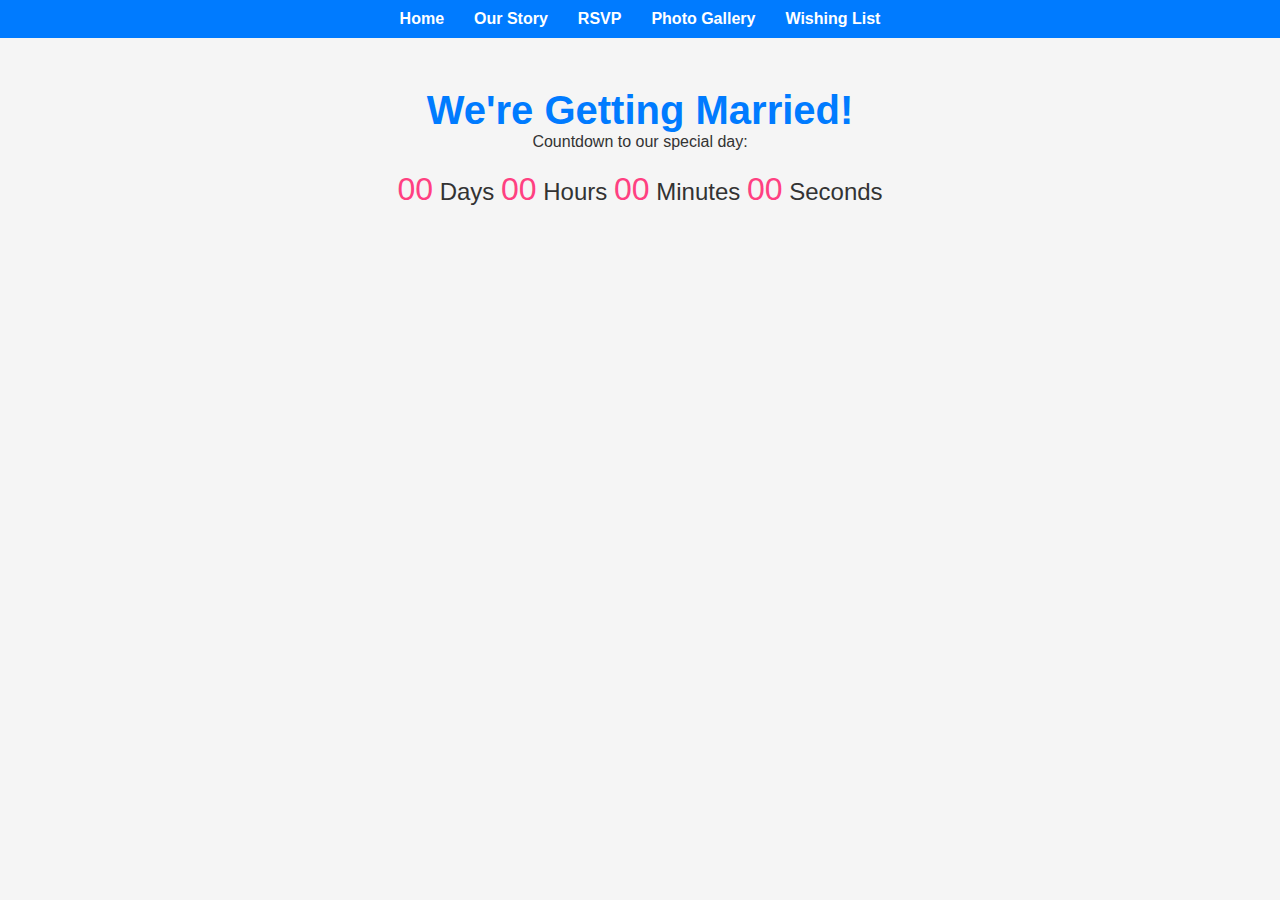
==== index.html @ 6a9d5a30 "Add wedding countdown" ====
<!DOCTYPE html>
<html lang="en">
<head>
    <meta charset="UTF-8">
    <meta name="viewport" content="width=device-width, initial-scale=1.0">
    <title>Wedding Countdown</title>
    <link rel="stylesheet" href="style.css">
</head>
<body>
    <!-- Navigation Menu -->
    <header>
        <nav>
            <ul>
                <li><a href="index.html">Home</a></li>
                <li><a href="about.html">Our Story</a></li>
                <li><a href="rsvp.html">RSVP</a></li>
                <li><a href="gallery.html">Photo Gallery</a></li>
                <li><a href="wishlist.html">Wishing List</a></li>
            </ul>
        </nav>
    </header>

    <!-- Main Section with Countdown -->
    <section class="countdown-section">
        <h1>We're Getting Married!</h1>
        <p>Countdown to our special day:</p>
        <div id="countdown">
            <span id="days">00</span> Days 
            <span id="hours">00</span> Hours 
            <span id="minutes">00</span> Minutes 
            <span id="seconds">00</span> Seconds
        </div>
    </section>

    <!-- JavaScript for the Countdown -->
    <script src="script.js"></script>
</body>
</html>
---- style.css ----
/* General Reset */
* {
    margin: 0;
    padding: 0;
    box-sizing: border-box;
}

/* Body Styling */
body {
    font-family: 'Arial', sans-serif;
    background-color: #f5f5f5;
    color: #333;
}

/* Header and Menu */
header {
    background-color: #007BFF;
    padding: 10px 0;
}

nav ul {
    list-style: none;
    display: flex;
    justify-content: center;
}

nav ul li {
    margin: 0 15px;
}

nav ul li a {
    color: #fff;
    text-decoration: none;
    font-weight: bold;
}

nav ul li a:hover {
    text-decoration: underline;
}

/* Countdown Section */
.countdown-section {
    text-align: center;
    margin-top: 50px;
}

.countdown-section h1 {
    font-size: 2.5rem;
    color: #007BFF;
}

#countdown {
    margin-top: 20px;
    font-size: 1.5rem;
}

#countdown span {
    font-size: 2rem;
    color: #ff4081;
}

/* Wishing List Styling */
.wishlist-section {
    text-align: center;
    margin-top: 50px;
}

.wishlist-section h1 {
    color: #007BFF;
}

.wishlist {
    list-style: none;
    padding: 0;
}

.wishlist li {
    font-size: 1.2rem;
    padding: 10px;
    color: #555;
}
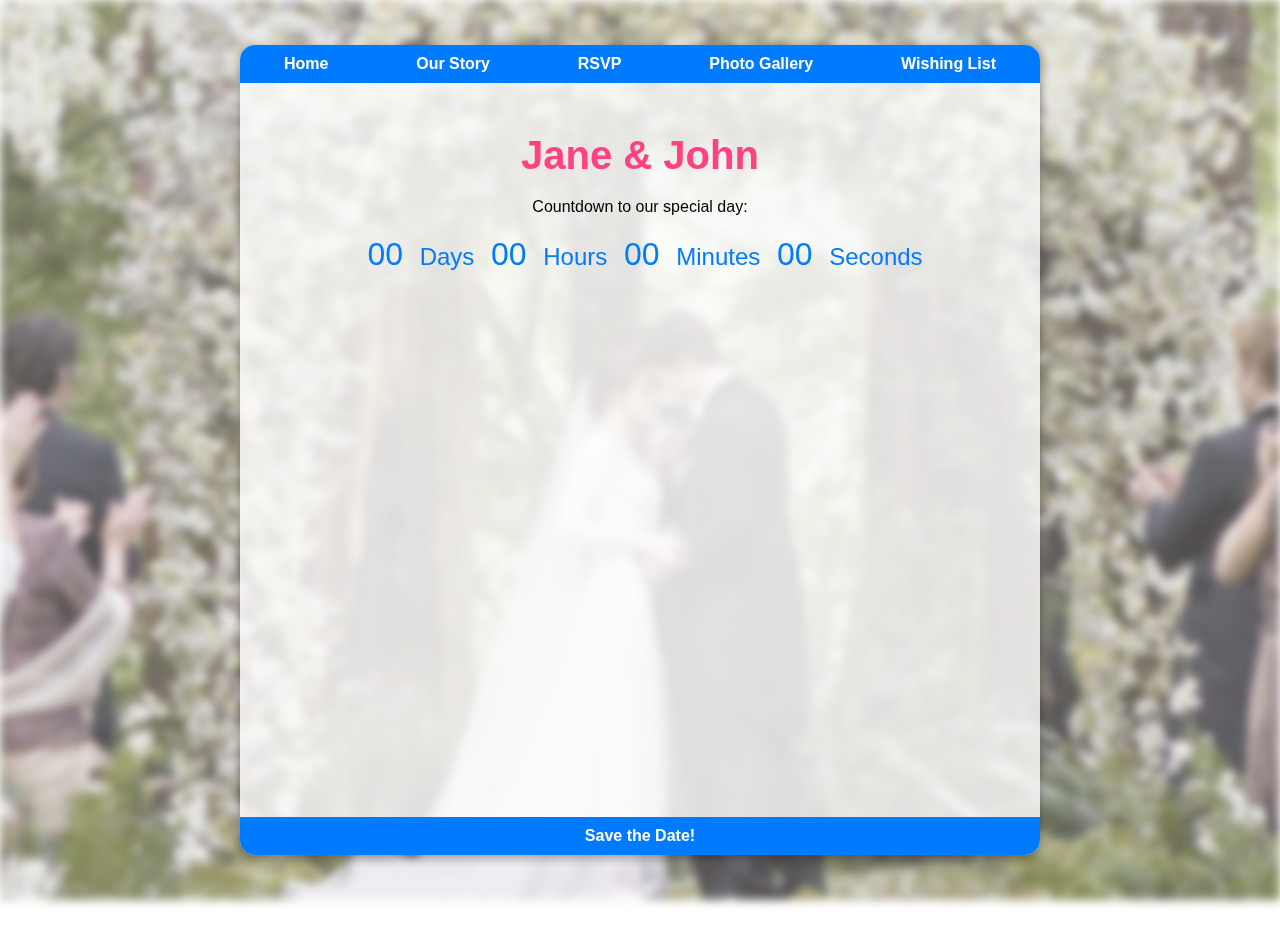
==== commit c143d474: "update layout" ====
--- a/index.html
+++ b/index.html
@@ -7,32 +7,43 @@
     <link rel="stylesheet" href="style.css">
 </head>
 <body>
-    <!-- Navigation Menu -->
-    <header>
-        <nav>
-            <ul>
-                <li><a href="index.html">Home</a></li>
-                <li><a href="about.html">Our Story</a></li>
-                <li><a href="rsvp.html">RSVP</a></li>
-                <li><a href="gallery.html">Photo Gallery</a></li>
-                <li><a href="wishlist.html">Wishing List</a></li>
-            </ul>
-        </nav>
-    </header>
+    <!-- Background Image -->
+    <div class="background-image"></div>
 
-    <!-- Main Section with Countdown -->
-    <section class="countdown-section">
-        <h1>We're Getting Married!</h1>
-        <p>Countdown to our special day:</p>
-        <div id="countdown">
-            <span id="days">00</span> Days 
-            <span id="hours">00</span> Hours 
-            <span id="minutes">00</span> Minutes 
-            <span id="seconds">00</span> Seconds
-        </div>
-    </section>
+    <!-- Central Container -->
+    <div class="container">
+        <!-- Top Menu Bar -->
+        <header class="menu-bar">
+            <nav>
+                <ul>
+                    <li><a href="index.html">Home</a></li>
+                    <li><a href="about.html">Our Story</a></li>
+                    <li><a href="rsvp.html">RSVP</a></li>
+                    <li><a href="gallery.html">Photo Gallery</a></li>
+                    <li><a href="wishlist.html">Wishing List</a></li>
+                </ul>
+            </nav>
+        </header>
 
-    <!-- JavaScript for the Countdown -->
+        <!-- Main Content Area -->
+        <section class="main-content">
+            <h1>Jane & John</h1>
+            <p>Countdown to our special day:</p>
+            <div id="countdown">
+                <span id="days">00</span> Days 
+                <span id="hours">00</span> Hours 
+                <span id="minutes">00</span> Minutes 
+                <span id="seconds">00</span> Seconds
+            </div>
+        </section>
+
+        <!-- Bottom Bar -->
+        <footer class="bottom-bar">
+            <p>Save the Date!</p>
+        </footer>
+    </div>
+
+    <!-- JavaScript for Countdown -->
     <script src="script.js"></script>
 </body>
 </html>
--- a/style.css
+++ b/style.css
@@ -1,81 +1,96 @@
-/* General Reset */
+/* Reset basic styling */
 * {
     margin: 0;
     padding: 0;
     box-sizing: border-box;
 }
 
-/* Body Styling */
-body {
-    font-family: 'Arial', sans-serif;
-    background-color: #f5f5f5;
-    color: #333;
+body, html {
+    height: 100%;
+    font-family: Arial, sans-serif;
 }
 
-/* Header and Menu */
-header {
+/* Background Image Styling */
+.background-image {
+    position: fixed;
+    top: 0;
+    left: 0;
+    width: 100%;
+    height: 100%;
+    background-image: url('background.jpg'); /* Coloque o link da foto do casal aqui */
+    background-size: cover;
+    background-position: center;
+    z-index: -1;
+    filter: blur(5px);
+    opacity: 0.7;
+}
+
+/* Container Styling */
+.container {
+    display: flex;
+    flex-direction: column;
+    justify-content: space-between;
+    align-items: center;
+    width: 80%;
+    max-width: 800px;
+    height: 90vh;
+    margin: 5vh auto;
+    background-color: rgba(255, 255, 255, 0.8);
+    border-radius: 15px;
+    overflow: hidden;
+    box-shadow: 0px 4px 10px rgba(0, 0, 0, 0.3);
+}
+
+/* Top Menu Bar */
+.menu-bar {
+    width: 100%;
     background-color: #007BFF;
     padding: 10px 0;
+    text-align: center;
 }
 
-nav ul {
+.menu-bar nav ul {
     list-style: none;
     display: flex;
-    justify-content: center;
+    justify-content: space-around;
 }
 
-nav ul li {
-    margin: 0 15px;
-}
-
-nav ul li a {
+.menu-bar nav ul li a {
     color: #fff;
     text-decoration: none;
     font-weight: bold;
 }
 
-nav ul li a:hover {
-    text-decoration: underline;
+/* Main Content Styling */
+.main-content {
+    text-align: center;
+    padding: 50px;
+    flex-grow: 1;
 }
 
-/* Countdown Section */
-.countdown-section {
-    text-align: center;
-    margin-top: 50px;
-}
-
-.countdown-section h1 {
+.main-content h1 {
     font-size: 2.5rem;
-    color: #007BFF;
+    color: #ff4081;
+    margin-bottom: 20px;
 }
 
 #countdown {
     margin-top: 20px;
     font-size: 1.5rem;
+    color: #007BFF;
 }
 
 #countdown span {
     font-size: 2rem;
-    color: #ff4081;
+    margin: 0 10px;
 }
 
-/* Wishing List Styling */
-.wishlist-section {
+/* Bottom Bar Styling */
+.bottom-bar {
+    width: 100%;
+    background-color: #007BFF;
+    color: white;
     text-align: center;
-    margin-top: 50px;
+    padding: 10px 0;
+    font-weight: bold;
 }
-
-.wishlist-section h1 {
-    color: #007BFF;
-}
-
-.wishlist {
-    list-style: none;
-    padding: 0;
-}
-
-.wishlist li {
-    font-size: 1.2rem;
-    padding: 10px;
-    color: #555;
-}
